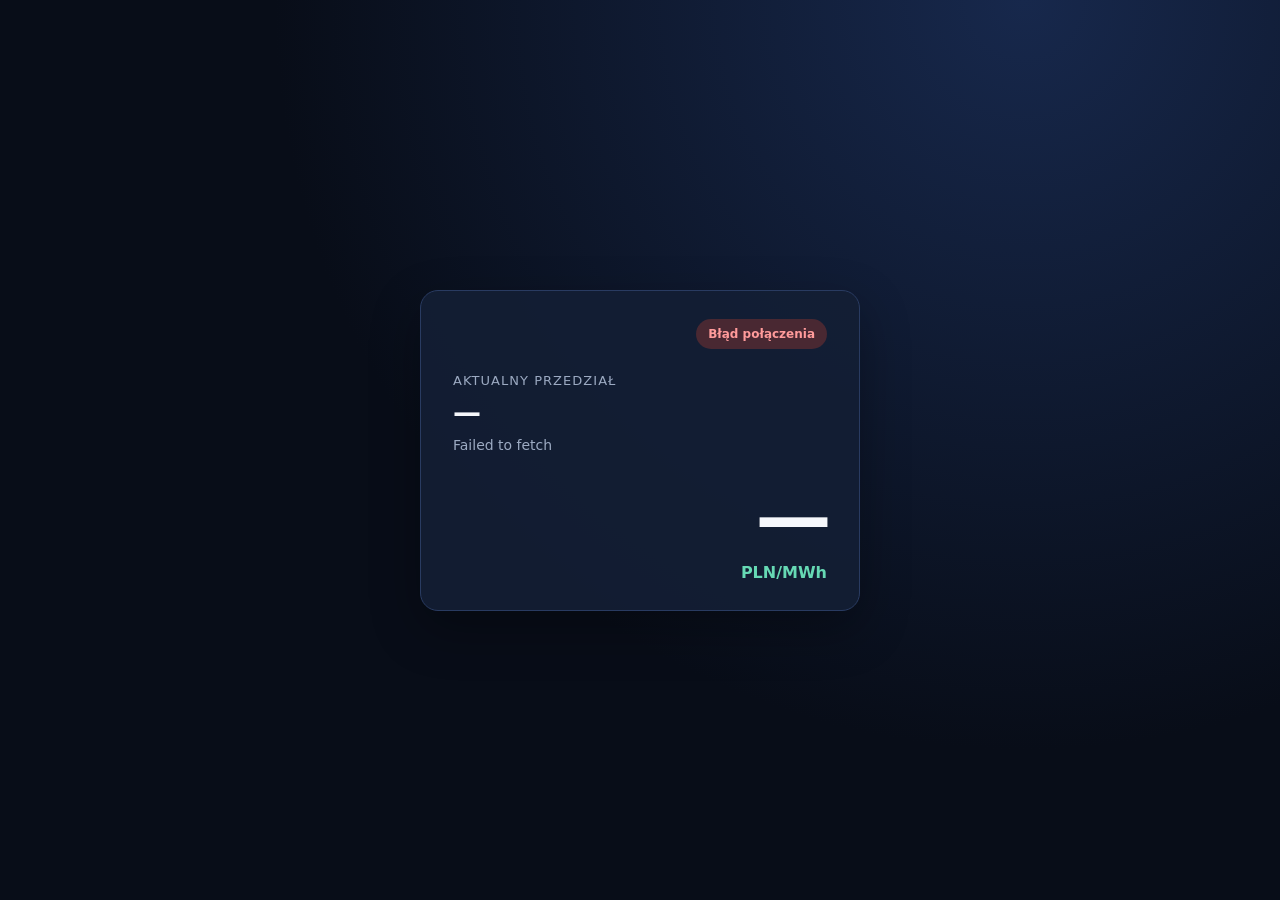
==== price-window.html @ 374f8278 "Dodaj niezalezne okno aktualnej ceny Co-authored-by: Copilot <223556219+Copilot@users.noreply.github" ====
<!doctype html>
<html lang="pl">
  <head>
    <meta charset="UTF-8" />
    <meta name="viewport" content="width=device-width, initial-scale=1.0" />
    <meta name="theme-color" content="#0b1324" />
    <meta http-equiv="Content-Security-Policy" content="default-src 'self'; connect-src https://api.raporty.pse.pl; style-src 'self'; script-src 'self'; base-uri 'none'; form-action 'none'" />
    <title>Aktualna cena energii</title>
    <link rel="stylesheet" href="./price-window.css?v=1" />
  </head>
  <body>
    <main class="price-window-shell">
      <section class="price-window-card">
        <div id="connection-status" class="status status-loading">Ładowanie…</div>
        <p class="label">Aktualny przedział</p>
        <p id="current-period" class="period">—</p>
        <p id="updated-at" class="muted">Oczekiwanie na dane…</p>
        <p id="current-price" class="price">—</p>
        <p class="unit">PLN/MWh</p>
      </section>
    </main>
    <script src="./price-window.js?v=1" defer></script>
  </body>
</html>
---- price-window.css ----
:root {
  color-scheme: dark;
  font-family: Inter, ui-sans-serif, system-ui, -apple-system, sans-serif;
  background: #080d18;
  color: #f5f7fb;
}
* { box-sizing: border-box; }
body { display: grid; min-width: 320px; min-height: 100vh; margin: 0; background: radial-gradient(circle at 80% 0%, #17284c, #080d18 55%); }
.price-window-shell { display: grid; place-items: center; padding: 22px; }
.price-window-card { width: min(100%, 440px); padding: 28px 32px; background: rgba(19, 30, 53, .9); border: 1px solid #293b61; border-radius: 18px; box-shadow: 0 18px 50px rgba(0, 0, 0, .3); text-align: right; }
.status { display: inline-block; margin-bottom: 24px; padding: 8px 12px; border-radius: 99px; font-size: 12px; font-weight: 700; }
.status-loading { color: #f5c76b; background: #483b1f; }
.status-ok { color: #66d9b4; background: #173c39; }
.status-error { color: #ff9b9b; background: #492832; }
.label { margin: 0 0 8px; color: #9caac2; font-size: 13px; letter-spacing: .08em; text-transform: uppercase; text-align: left; }
.period { margin: 0 0 8px; font-size: 28px; font-weight: 700; text-align: left; }
.muted { margin: 0 0 26px; color: #9caac2; font-size: 14px; text-align: left; }
.price { margin: 0; font-size: clamp(52px, 17vw, 76px); font-weight: 800; letter-spacing: -.06em; line-height: 1; }
.price-low { color: #ff667d; }
.price-high { color: #66d9b4; }
.unit { margin: 8px 0 0; color: #66d9b4; font-weight: 700; }
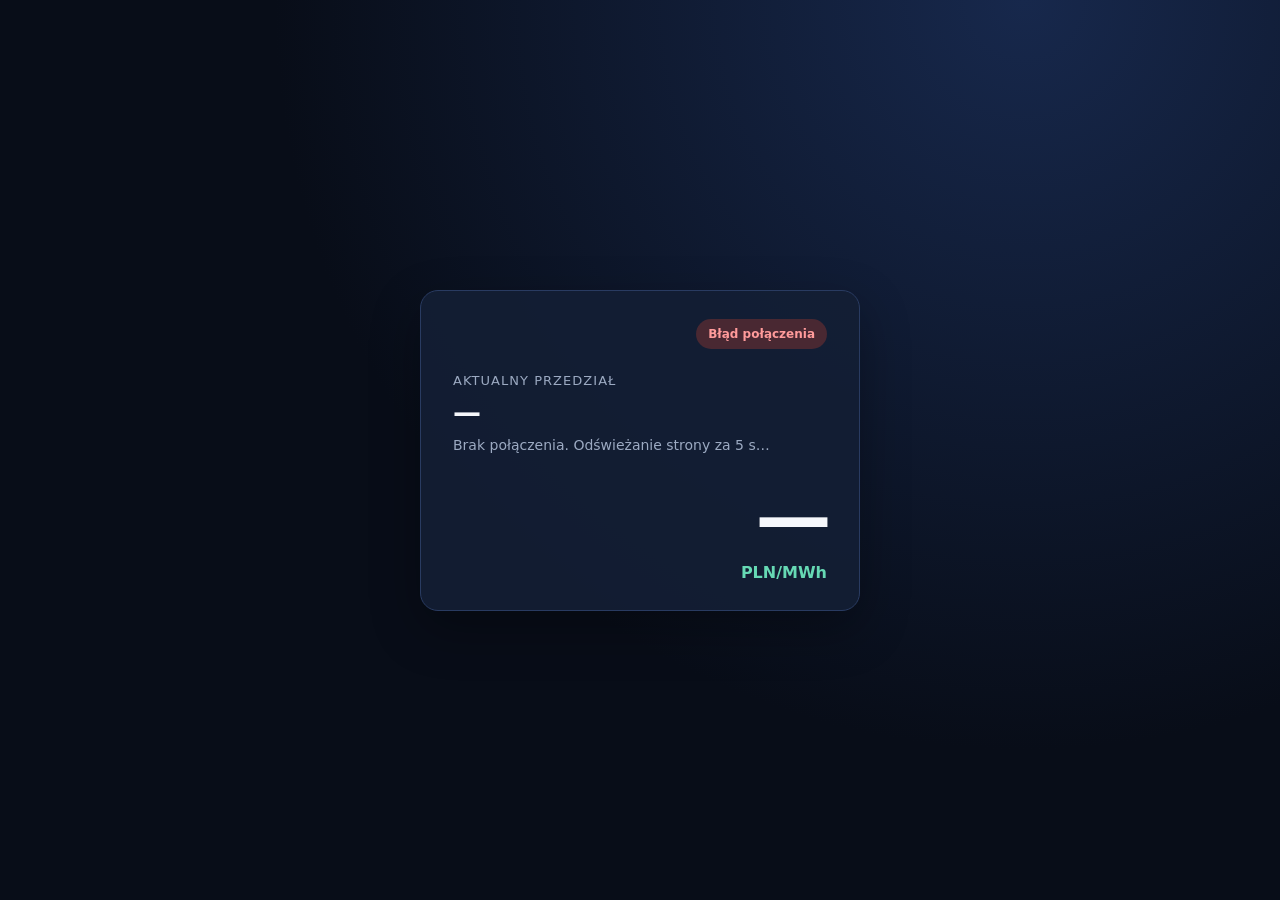
==== commit d74b35da: "Automatycznie odswiez strone po bledzie polaczenia Co-authored-by: Copilot <223556219+Copilot@users." ====
--- a/price-window.html
+++ b/price-window.html
@@ -19,6 +19,6 @@
         <p class="unit">PLN/MWh</p>
       </section>
     </main>
-    <script src="./price-window.js?v=1" defer></script>
+    <script src="./price-window.js?v=connection-auto-reload" defer></script>
   </body>
 </html>
